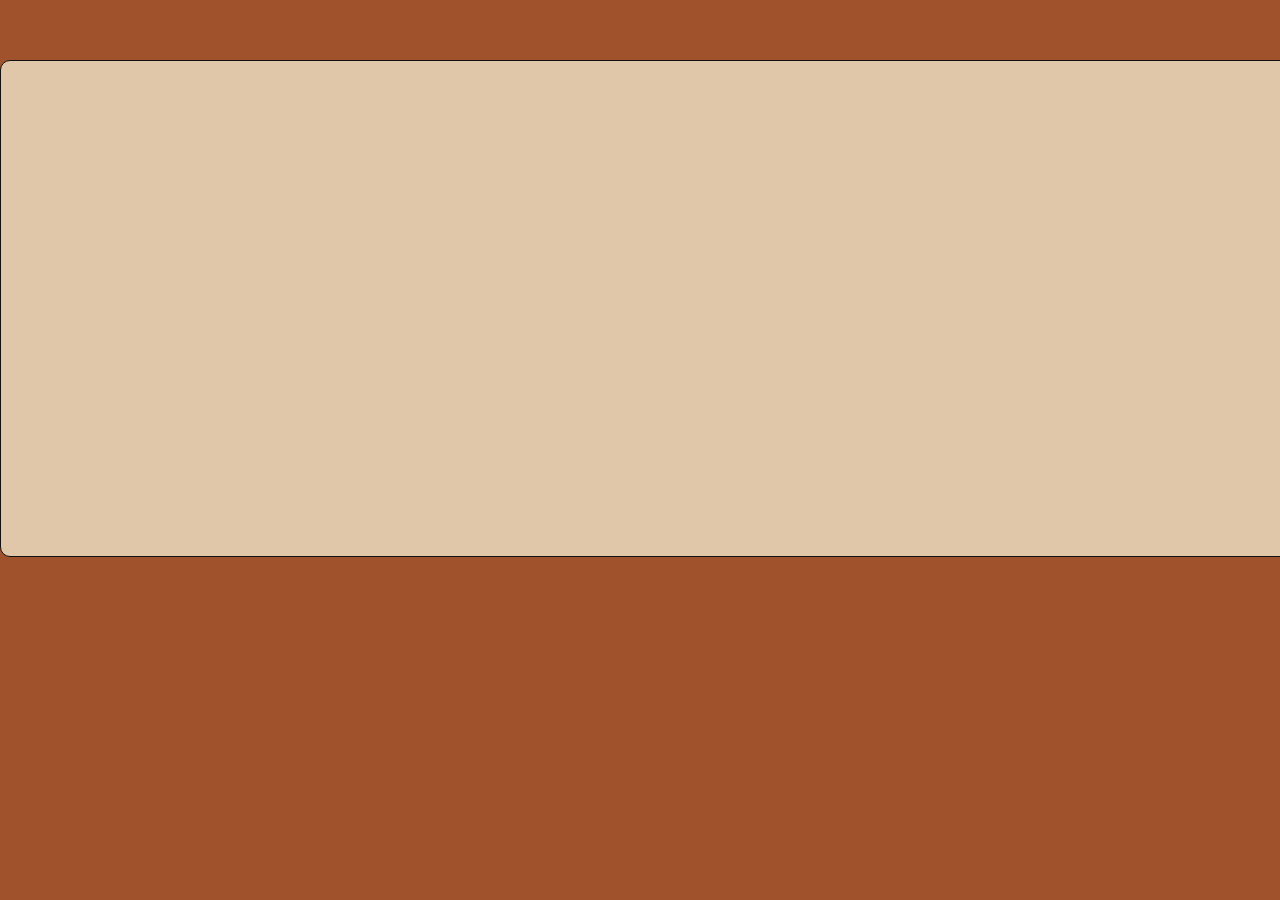
==== jindex.html @ 9a0dc7ee "Add files via upload" ====
<!DOCTYPE html >
<html lang="pt-br">
  <head>
	<!--define qual o tipo de conteúdo que a página contém e qual a codificação deste conteúdo-->
	<meta http-equiv="content-type" content="text/html; charset=UTF-8" />
	<meta name="author" content="Joyce e Carlos">
	<meta name="viewport" content="width=device-width, initial-scale=1">
    <!--width=device-width define a largura da página para seguir a largura da tela do dispositivo
	initial-scale=1.0 define o nível de zoom inicial quando a página é carregada pela primeira vez pelo navegador.-->
	<title>Jogo da memoria</title>
    <link rel="stylesheet" type="text/css" href="jstyle.css"/>
  </head>

  <body>

    <div id ="container">
		<div class="card" id="card0">
			<div class="face back"></div>
			<div class="face front"></div>
		</div>
		<div class="card" id="card1">
			<div class="face back"></div>
			<div class="face front"></div>
		</div>
		<div class="card" id="card2">
			<div class="face back"></div>
			<div class="face front"></div>
		</div>
		<div class="card" id="card3">
			<div class="face back"></div>
			<div class="face front"></div>
		</div>
		<div class="card" id="card4">
			<div class="face back"></div>
			<div class="face front"></div>
		</div>
		<div class="card" id="card5">
			<div class="face back"></div>
			<div class="face front"></div>
		</div>
		<div class="card" id="card6">
			<div class="face back"></div>
			<div class="face front"></div>
		</div>
		<div class="card" id="card7">
			<div class="face back"></div>
			<div class="face front"></div>
		</div>
		<div class="card" id="card8">
			<div class="face back"></div>
			<div class="face front"></div>
		</div>
		<div class="card" id="card9">
			<div class="face back"></div>
			<div class="face front"></div>
		</div>
		<div class="card" id="card10">
			<div class="face back"></div>
			<div class="face front"></div>
		</div>
		<div class="card" id="card11">
			<div class="face back"></div>
			<div class="face front"></div>
		</div>
		<div class="card" id="card12">
			<div class="face back"></div>
			<div class="face front"></div>
		</div>
		<div class="card" id="card13">
			<div class="face back"></div>
			<div class="face front"></div>
		</div>
		<div class="card" id="card14">
			<div class="face back"></div>
			<div class="face front"></div>
		</div>
		<div class="card" id="card15">
			<div class="face back"></div>
			<div class="face front"></div>
		</div>
		
	</div>
	<script src = "js/jscript.js"></script>

  </body>
</html>
---- jstyle.css ----
*{
	margin: 0;
	padding: 0;
}

body{

    background-color: #A0522D
}

#container{
	width:1325px;
	height:495px;
	top: 50px;
	border : 1px solid #111;
	position:relative;
	margin: 10px auto;
	border-radius:10px;
	background-color: rgb(224, 199, 170);
}

.card{
	width:160px;
	height:240px;
	position:absolute;
	border-radius :9px;
    /**border:solid;*/
    perspective: 600px;

}

.face{
	width: 100%;
	height: 100%;
	position: absolute;
    border-radius: 10px;
    transition: all 1s;
    backface-visibility: hidden;
	
}

.front{
	background-image: url("imgweb/logodojogo.png");
 	
}

.front.flipped{
    transform: rotateY(180deg);
/** virar carta em 180 graus */

}
.back{
    transform: rotateY(-180deg);
}

.back.flipped{
    transform: rotateY(0deg);
}


/** elemeto que tem a classe card 
e o mouse está em cima */

.card:hover{
    box-shadow :0 0 10px #111;

}
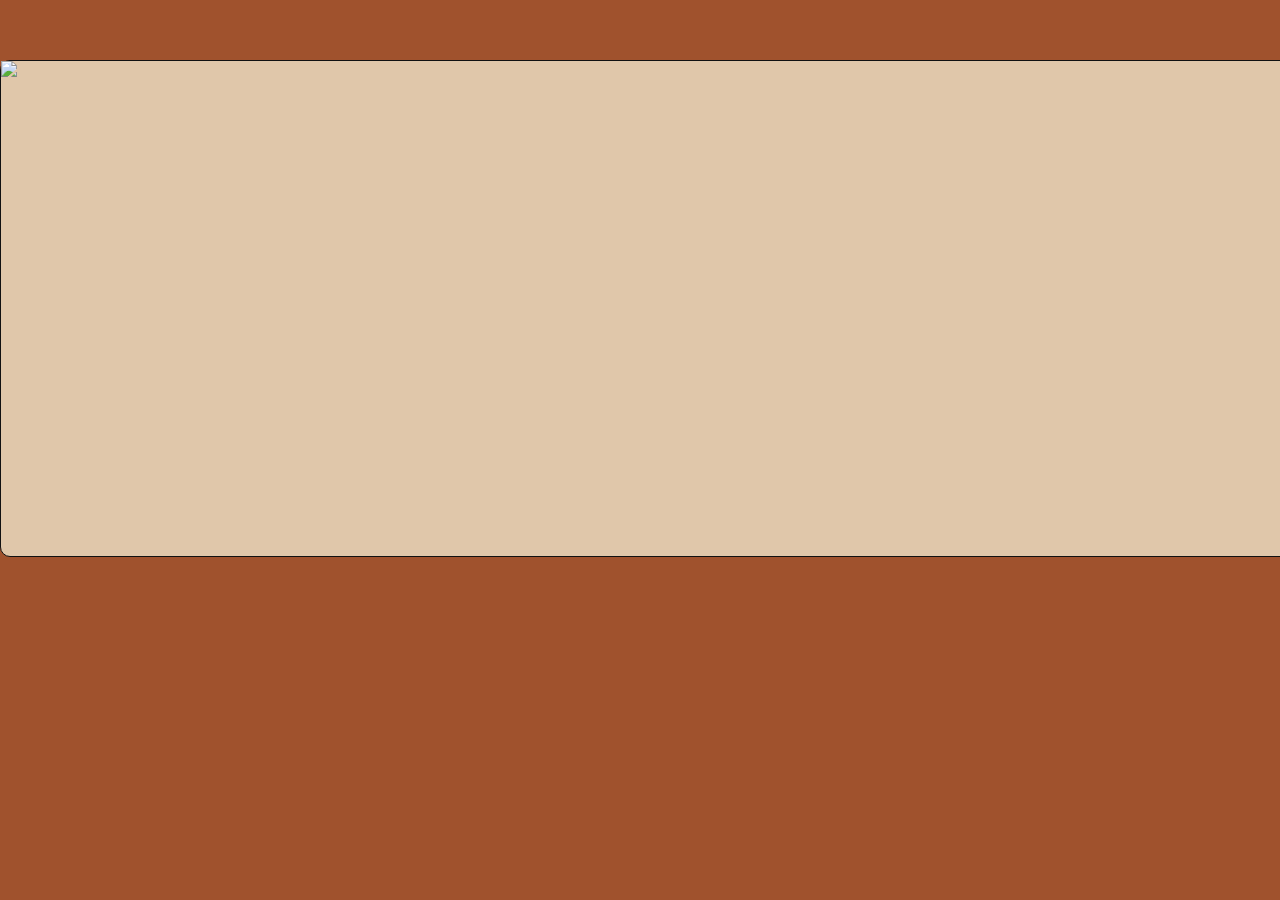
==== commit ae9925b1: "Add files via upload" ====
--- a/jindex.html
+++ b/jindex.html
@@ -78,6 +78,9 @@
 			<div class="face back"></div>
 			<div class="face front"></div>
 		</div>
+	<div id = "telaGameOver">
+		<img src = "imgweb/gameover.png" id = "imggo"/>
+	</div>
 		
 	</div>
 	<script src = "js/jscript.js"></script>
--- a/jstyle.css
+++ b/jstyle.css
@@ -65,3 +65,5 @@
     box-shadow :0 0 10px #111;
 
 }
+
+#telaGameOver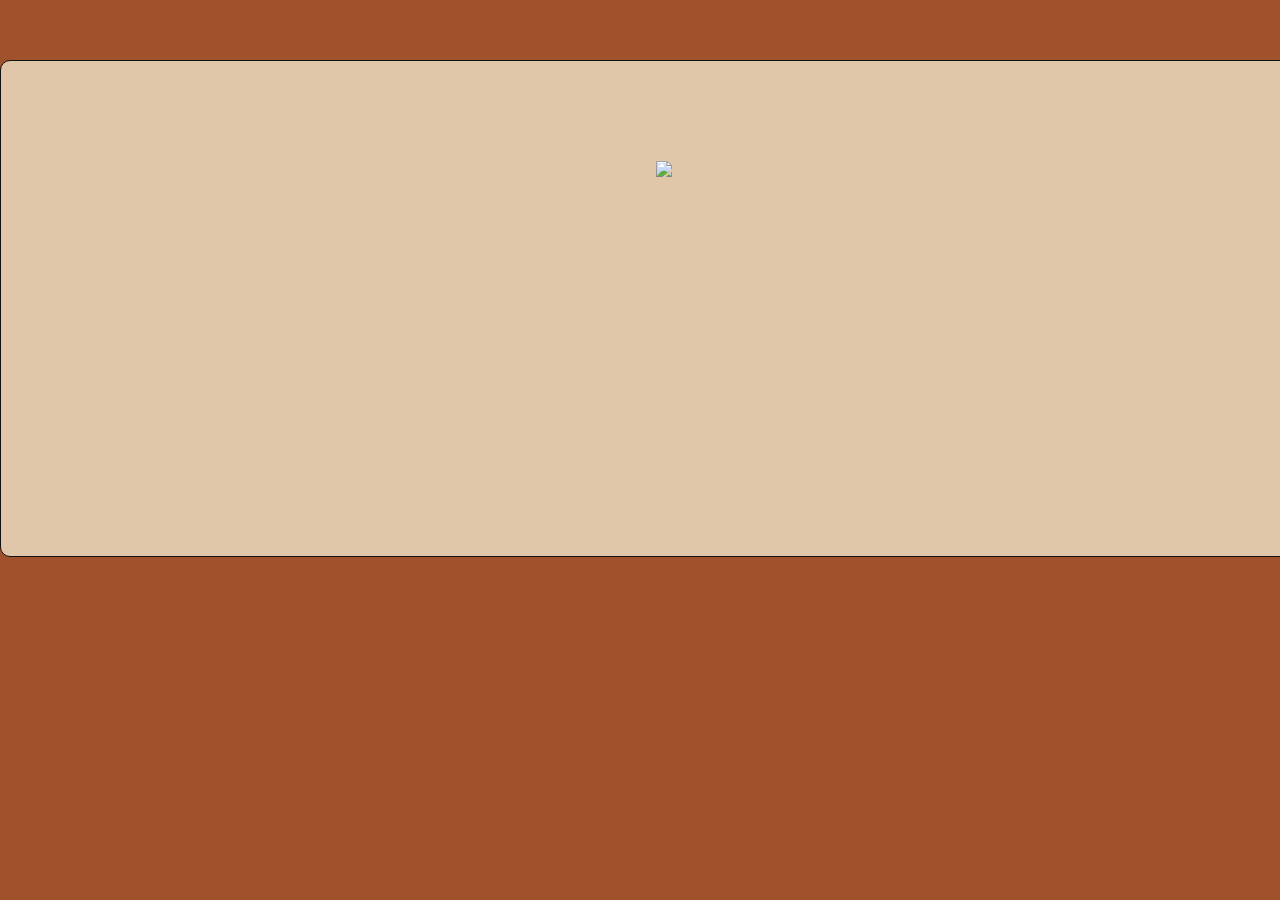
==== commit d983b8a0: "Add files via upload" ====
--- a/jindex.html
+++ b/jindex.html
@@ -78,7 +78,7 @@
 			<div class="face back"></div>
 			<div class="face front"></div>
 		</div>
-	<div id = "telaGameOver">
+	<div id = "#modalGameOver">
 		<img src = "imgweb/gameover.png" id = "imggo"/>
 	</div>
 		
--- a/jstyle.css
+++ b/jstyle.css
@@ -5,7 +5,8 @@
 
 body{
 
-    background-color: #A0522D
+	background-color: #A0522D;
+	text-align: center;
 }
 
 #container{
@@ -66,4 +67,15 @@
 
 }
 
-#telaGameOver+#modalGameOver {
+	position: absolute;
+	top: 0;
+	width: 100;
+	height: 100;
+	background-color:rgba(0,0,0,0,5);
+	z-index : -2;
+}
+
+#imggo {
+	margin-top : 100px;
+}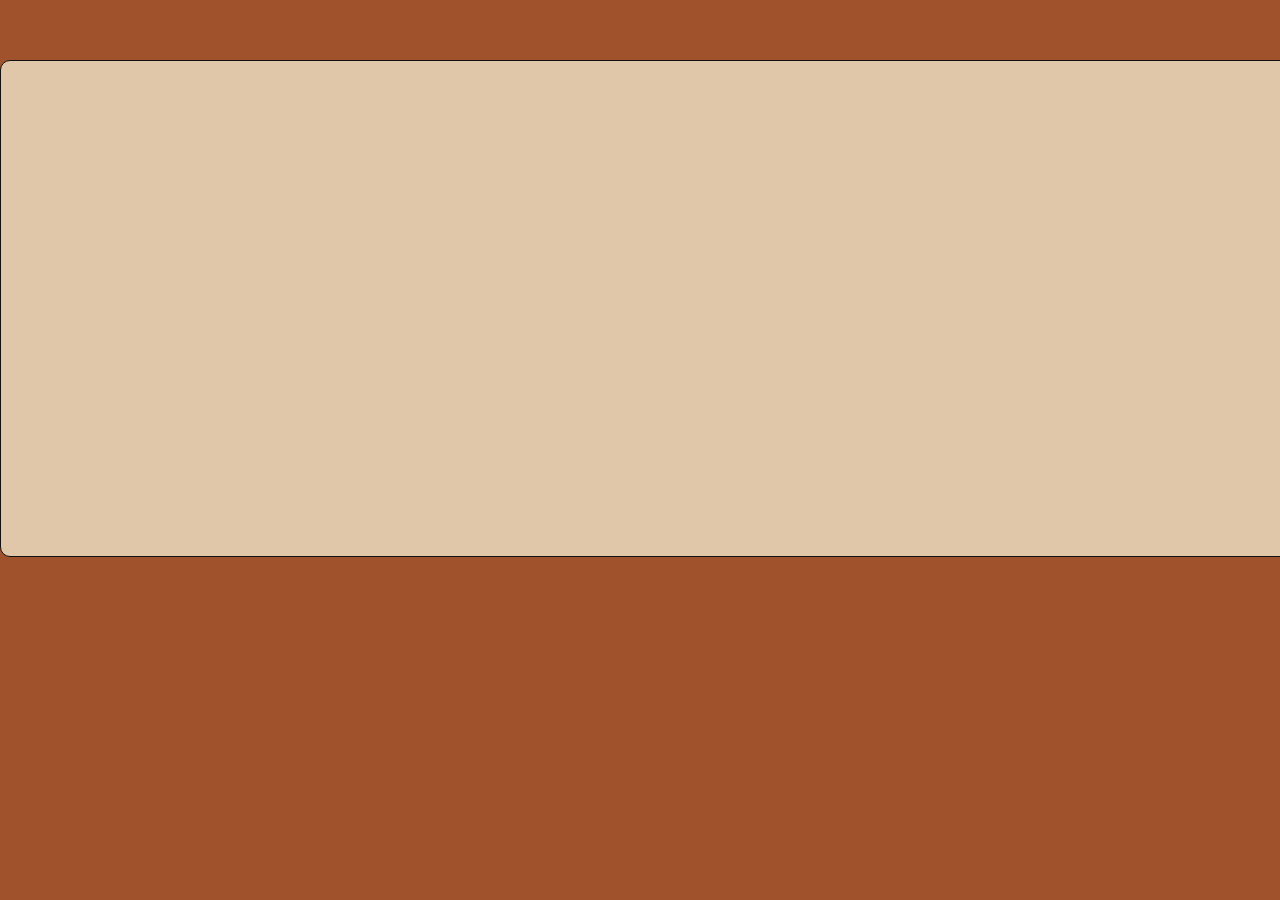
==== commit 5aff0e38: "Add files via upload" ====
--- a/jindex.html
+++ b/jindex.html
@@ -78,11 +78,14 @@
 			<div class="face back"></div>
 			<div class="face front"></div>
 		</div>
-	<div id = "#modalGameOver">
-		<img src = "imgweb/gameover.png" id = "imggo"/>
+		
+		<img id="match" src="img/match.png" />
+		
+		<div id="fimdejogo">
+		<img id="imgFinal" src="img/gameover.png" />
 	</div>
-		
 	</div>
+	
 	<script src = "js/jscript.js"></script>
 
   </body>
--- a/jstyle.css
+++ b/jstyle.css
@@ -7,8 +7,8 @@
 
 	background-color: #A0522D;
 	text-align: center;
+
 }
-
 #container{
 	width:1325px;
 	height:495px;
@@ -62,20 +62,36 @@
 /** elemeto que tem a classe card 
 e o mouse está em cima */
 
-.card:hover{
-    box-shadow :0 0 10px #111;
+.card:hover,.face.flipped {
+    box-shadow:0 0 10px #111;
+
+}
+.face.flipped.match{
+	box-shadow: 0 0 10px #624;
+}
+
+#match{
+	position: relative;
+	margin: 0 auto;
+	top: 250px;
+	z-index: -1 ;
+	opacity: : 1;
+	transition-property : top, opacity;
+	transition-duration : 1.5s;
+
 
 }
 
-#modalGameOver {
+#fimdejogo {
 	position: absolute;
-	top: 0;
-	width: 100;
-	height: 100;
+	top:0;
+	border-radius:5px;
+	width: 100%;
+	height: 100%;
 	background-color:rgba(0,0,0,0,5);
-	z-index : -2;
+	z-index: -2;
 }
 
-#imggo {
-	margin-top : 100px;
+#imgfinal {
+	margin-top:100px;
 }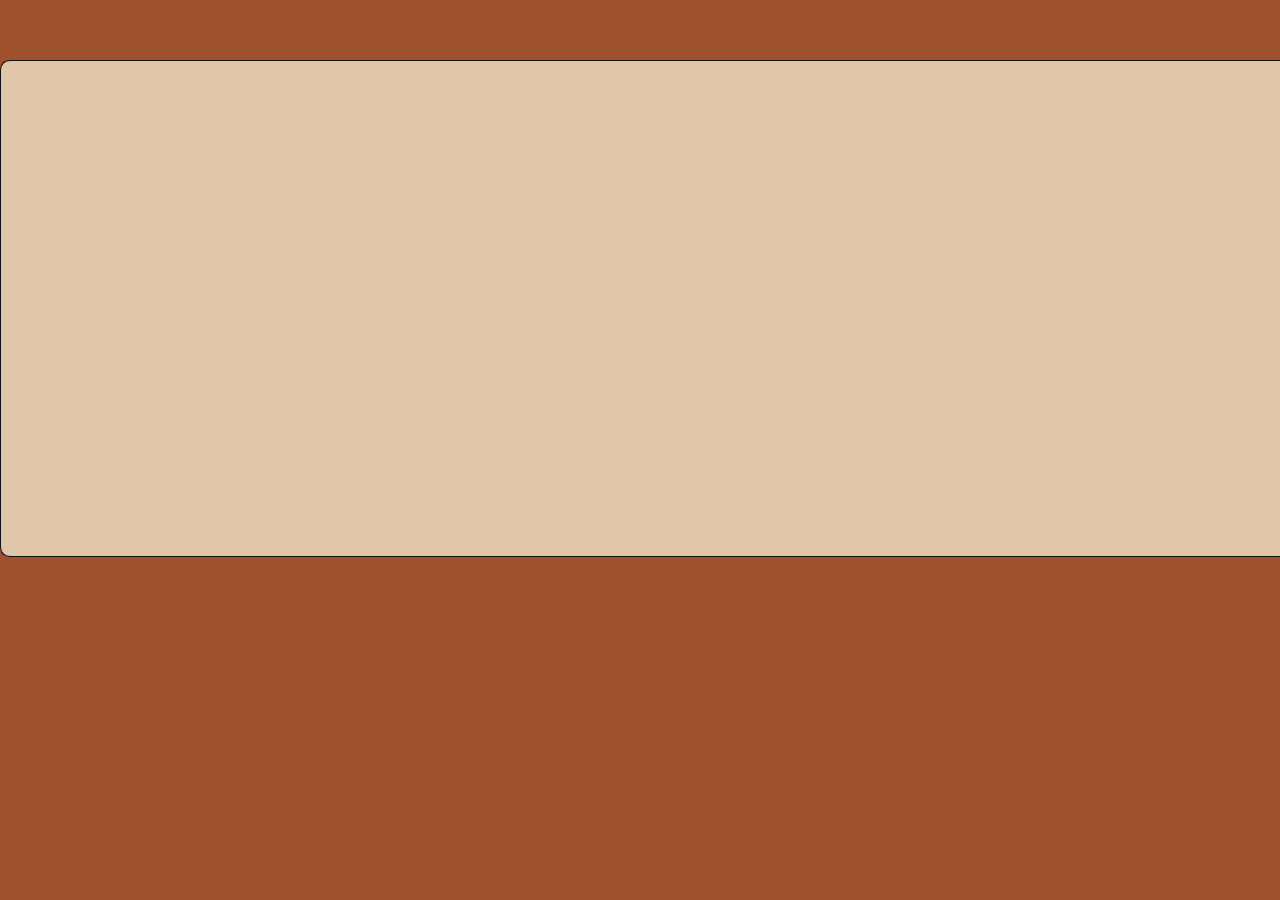
==== commit 0cab3a9b: "Add files via upload" ====
--- a/jindex.html
+++ b/jindex.html
@@ -81,9 +81,8 @@
 		
 		<img id="match" src="img/match.png" />
 		
-		<div id="fimdejogo">
-		<img id="imgFinal" src="img/gameover.png" />
-	</div>
+		<div id="modalfimdejogo">
+			<img id="imagemFinal" src="imgweb/imgfinal.png" />
 	</div>
 	
 	<script src = "js/jscript.js"></script>
--- a/jstyle.css
+++ b/jstyle.css
@@ -40,21 +40,21 @@
 	
 }
 
-.front{
+.back{
 	background-image: url("imgweb/logodojogo.png");
  	
 }
 
-.front.flipped{
+.back.flipped{
     transform: rotateY(180deg);
 /** virar carta em 180 graus */
 
 }
-.back{
+.front{
     transform: rotateY(-180deg);
 }
 
-.back.flipped{
+.front.flipped{
     transform: rotateY(0deg);
 }
 
@@ -75,23 +75,24 @@
 	margin: 0 auto;
 	top: 250px;
 	z-index: -1 ;
-	opacity: : 1;
+	opacity: 1;
 	transition-property : top, opacity;
 	transition-duration : 1.5s;
 
-
 }
 
-#fimdejogo {
+#modalfimdejogo {
 	position: absolute;
 	top:0;
 	border-radius:5px;
 	width: 100%;
 	height: 100%;
-	background-color:rgba(0,0,0,0,5);
+	background-color:rgba(0,0,0,0.5);
 	z-index: -2;
+	/** nivel de profundidade do elemento 
+	é controlado pelo eixo z */
 }
 
-#imgfinal {
+#imagemFinal {
 	margin-top:100px;
 }